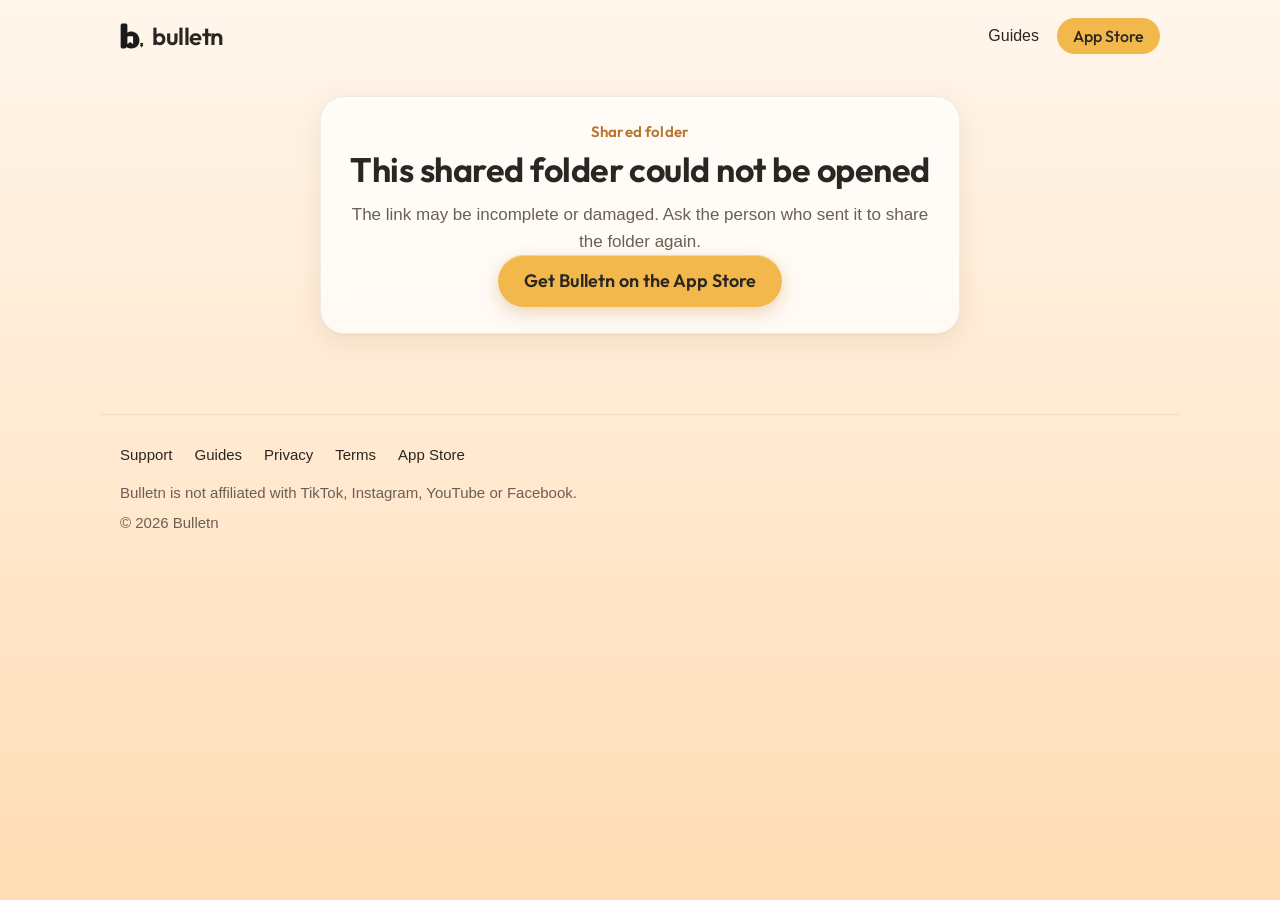
==== f/index.html @ 62599cfd "Site v3: shared folder viewer at f/ Decodes the folder from the URL fragment in the browser (base64u" ====
<!doctype html>
<html lang="en">
<head>
<meta charset="utf-8">
<meta name="viewport" content="width=device-width,initial-scale=1">
<meta http-equiv="Content-Security-Policy" content="default-src 'none'; script-src 'self'; style-src 'self'; font-src 'self'; img-src 'self'; connect-src 'none'; base-uri 'none'; form-action 'none'">
<meta name="referrer" content="no-referrer">
<meta name="robots" content="noindex">
<title>A shared folder on Bulletn</title>
<meta name="description" content="Tap to see the whole folder, then add it to Bulletn in one tap.">
<link rel="canonical" href="https://devonlambert03.github.io/bulletn/f/">
<meta name="apple-itunes-app" content="app-id=6829573401">
<meta property="og:type" content="website">
<meta property="og:site_name" content="Bulletn">
<meta property="og:title" content="A shared folder on Bulletn">
<meta property="og:description" content="Tap to see the whole folder, then add it to Bulletn in one tap.">
<meta property="og:url" content="https://devonlambert03.github.io/bulletn/f/">
<meta property="og:image" content="https://devonlambert03.github.io/bulletn/assets/img/og.jpg">
<meta name="twitter:card" content="summary_large_image">
<meta name="theme-color" content="#FFF6EC">
<link rel="icon" type="image/png" sizes="32x32" href="../favicon.png">
<link rel="apple-touch-icon" href="../apple-touch-icon.png">
<link rel="stylesheet" href="../styles.css">
<script src="folder.js" defer></script>
</head>
<body>
<header class="site-header">
  <div class="wrap">
    <a class="logo" href="../"><img src="../assets/logo.svg" alt="" width="24" height="26">bulletn</a>
    <nav class="nav" aria-label="Main">
      <a href="../guides/">Guides</a>
      <a class="btn btn-sm" href="https://apps.apple.com/app/bulletn-saved-sorted/id6829573401">App Store</a>
    </nav>
  </div>
</header>

<main class="article share">
  <div class="narrow">
    <noscript>
      <div class="card share-msg">
        <span class="label">Shared folder</span>
        <h1>Turn on JavaScript to see this folder</h1>
        <p>This page opens the shared folder right in your browser, which needs JavaScript. Turn it on in Safari settings and reload, or get Bulletn and open the link again.</p>
        <a class="btn" href="https://apps.apple.com/app/bulletn-saved-sorted/id6829573401">Get Bulletn on the App Store</a>
      </div>
    </noscript>

    <section id="folder" hidden>
      <span class="label">Shared folder</span>
      <h1 id="folder-name"></h1>
      <p id="folder-count" class="share-count"></p>
      <div class="share-actions">
        <a id="open-in-app" class="btn" href="../">Open in Bulletn</a>
        <a class="btn btn-alt" href="https://apps.apple.com/app/bulletn-saved-sorted/id6829573401">Get Bulletn</a>
      </div>
      <span class="btn-note">Don't have Bulletn? Get it free, then tap Open in Bulletn.</span>
      <ul id="folder-items" class="share-list"></ul>
    </section>

    <section id="folder-error" class="card share-msg" hidden>
      <span class="label">Shared folder</span>
      <h1>This shared folder could not be opened</h1>
      <p>The link may be incomplete or damaged. Ask the person who sent it to share the folder again.</p>
      <a class="btn" href="https://apps.apple.com/app/bulletn-saved-sorted/id6829573401">Get Bulletn on the App Store</a>
    </section>
  </div>
</main>

<footer class="site-footer">
  <div class="wrap">
    <nav class="footer-links" aria-label="Footer">
      <a href="../#support">Support</a>
      <a href="../guides/">Guides</a>
      <a href="../privacy.html">Privacy</a>
      <a href="../terms.html">Terms</a>
      <a href="https://apps.apple.com/app/bulletn-saved-sorted/id6829573401">App Store</a>
    </nav>
    <p>Bulletn is not affiliated with TikTok, Instagram, YouTube or Facebook.</p>
    <p>&copy; 2026 Bulletn</p>
  </div>
</footer>
</body>
</html>
---- styles.css ----
@font-face{font-family:"Outfit";src:url("assets/Outfit-Variable.ttf") format("truetype");font-weight:100 900;font-style:normal;font-display:swap}

:root{
  --bg-top:#FFF6EC;--bg-bottom:#FFDDB5;
  --fg:#2B2622;--muted:#6B5F55;--label:#B8742A;
  --btn:#F2B84B;--btn-fg:#2B2622;--btn-hover:#EAA935;
  --card:rgba(255,255,255,.72);--card-line:rgba(43,38,34,.08);
  --shadow:0 1px 2px rgba(80,50,20,.06),0 8px 28px rgba(120,70,20,.10);
  --link:#9A5E1C;
  --heading:"Outfit",-apple-system,BlinkMacSystemFont,"Helvetica Neue",Arial,sans-serif;
  --body:-apple-system,BlinkMacSystemFont,"Segoe UI","Helvetica Neue",Arial,sans-serif;
  color-scheme:light dark;
}
@media (prefers-color-scheme:dark){
  :root{
    --bg-top:#1D1915;--bg-bottom:#2E2219;
    --fg:#F6EDE3;--muted:#C2B3A4;--label:#E8A85C;
    --btn:#F2B84B;--btn-fg:#2B2622;--btn-hover:#F6C668;
    --card:rgba(255,255,255,.06);--card-line:rgba(255,255,255,.10);
    --shadow:0 1px 2px rgba(0,0,0,.3),0 8px 28px rgba(0,0,0,.35);
    --link:#F2B84B;
  }
  .logo img{filter:invert(1)}
}

*,*::before,*::after{box-sizing:border-box}
html{-webkit-text-size-adjust:100%}
body{margin:0;min-height:100vh;color:var(--fg);font:17px/1.6 var(--body);
  background:linear-gradient(180deg,var(--bg-top) 0%,var(--bg-bottom) 100%) fixed;
  background-color:var(--bg-top);overflow-x:hidden;-webkit-font-smoothing:antialiased}
img{max-width:100%;height:auto;display:block}
a{color:var(--link);text-underline-offset:3px}
h1,h2,h3{font-family:var(--heading);line-height:1.12;letter-spacing:-.015em;margin:0;font-weight:600;text-wrap:balance}
p{margin:0 0 1em}

.wrap{max-width:1080px;margin:0 auto;padding:0 20px}
.narrow{max-width:680px;margin:0 auto;padding:0 20px}

/* Header */
.site-header{padding:18px 0}
.site-header .wrap{display:flex;align-items:center;justify-content:space-between;gap:12px}
.logo{display:flex;align-items:center;gap:8px;color:var(--fg);text-decoration:none;font:600 24px/1 var(--heading);letter-spacing:-.02em}
.logo img{width:24px;height:26px}
.nav{display:flex;align-items:center;gap:18px}
.nav a{color:var(--fg);text-decoration:none;font-weight:500;font-size:16px}
.nav a:hover{color:var(--label)}

/* Buttons */
.btn{display:inline-flex;align-items:center;justify-content:center;gap:8px;background:var(--btn);color:var(--btn-fg)!important;
  text-decoration:none;font:600 18px/1 var(--heading);padding:17px 26px;border-radius:999px;
  box-shadow:0 1px 0 rgba(255,255,255,.4) inset,0 6px 18px rgba(184,116,42,.28);transition:background .15s,transform .15s}
.btn:hover{background:var(--btn-hover);transform:translateY(-1px)}
.btn:focus-visible,.nav a:focus-visible,.logo:focus-visible{outline:3px solid var(--label);outline-offset:3px}
.btn-sm{font-size:15px;padding:10px 16px;box-shadow:none}
.btn-note{display:block;margin-top:12px;font-size:14px;color:var(--muted)}

.label{display:block;font:600 15px/1.2 var(--heading);color:var(--label);letter-spacing:.01em;margin-bottom:10px}

/* Hero */
.hero{padding:28px 0 56px}
.hero .wrap{display:grid;gap:40px;align-items:center}
.hero h1{font-size:clamp(38px,9vw,62px);margin-bottom:18px;font-weight:650}
.hero .lede{font-size:19px;color:var(--muted);max-width:30em;margin-bottom:28px}
.shot{border-radius:28px;overflow:hidden;box-shadow:var(--shadow);background:var(--bg-top)}
.hero .shot{max-width:300px;margin:0 auto;width:100%}
@media (min-width:820px){
  .hero{padding:48px 0 88px}
  .hero .wrap{grid-template-columns:1.2fr 1fr;gap:56px}
  .hero .shot{max-width:340px}
}

/* Sections */
.section{padding:56px 0}
.section-head{text-align:center;max-width:620px;margin:0 auto 36px}
.section-head h2{font-size:clamp(28px,6vw,40px)}
.section-head p{color:var(--muted);margin-top:12px}

.features{display:grid;gap:16px;grid-template-columns:1fr}
@media (min-width:640px){.features{grid-template-columns:1fr 1fr}}
.card{background:var(--card);border:1px solid var(--card-line);border-radius:24px;padding:26px 24px;box-shadow:var(--shadow);-webkit-backdrop-filter:blur(8px);backdrop-filter:blur(8px)}
.card h3{font-size:22px;margin-bottom:8px}
.card p{color:var(--muted);margin:0}

.showcase{display:grid;gap:28px;grid-template-columns:1fr;margin-top:48px;justify-items:center}
.showcase figure{margin:0;max-width:280px;width:100%}
.showcase figcaption{text-align:center;color:var(--muted);font-size:15px;margin-top:14px}
@media (min-width:640px){.showcase{grid-template-columns:1fr 1fr}}

.extras{display:flex;flex-wrap:wrap;gap:10px;justify-content:center;list-style:none;padding:0;margin:36px 0 0}
.extras li{background:var(--card);border:1px solid var(--card-line);border-radius:999px;padding:8px 16px;font-size:15px}

.story{text-align:center}
.story blockquote{margin:0 auto;max-width:620px;font:500 clamp(20px,4.6vw,25px)/1.45 var(--heading);letter-spacing:-.01em}
.story cite{display:block;margin-top:16px;font:normal 15px var(--body);color:var(--muted)}

.cta{text-align:center}
.cta h2{font-size:clamp(28px,6vw,40px);margin-bottom:12px}
.cta p{color:var(--muted)}

.info{display:grid;gap:16px;grid-template-columns:1fr}
@media (min-width:760px){.info{grid-template-columns:1fr 1fr}}
.info h2{font-size:24px;margin-bottom:10px}
.info p{color:var(--fg)}
.info p:last-child{margin-bottom:0}

.guide-links{display:grid;gap:12px;list-style:none;padding:0;margin:0}
.guide-links a{display:block;text-decoration:none;color:var(--fg)}
.guide-links a:hover h3{color:var(--label)}
.guide-links h3{font-size:20px;margin-bottom:6px}
.guide-links p{color:var(--muted);margin:0;font-size:16px}

/* Article */
.article{padding:24px 0 40px}
.crumbs{font-size:15px;margin-bottom:20px}
.crumbs a{color:var(--muted)}
.article h1{font-size:clamp(32px,7.5vw,46px);margin-bottom:16px;font-weight:650}
.article .lede{font-size:19px;color:var(--muted)}
.article h2{font-size:26px;margin:40px 0 12px}
.article h3{font-size:20px;margin:28px 0 8px}
.article ol,.article ul{padding-left:1.3em;margin:0 0 1em}
.article li{margin-bottom:.5em}
.byline{font-size:15px;color:var(--muted);margin-bottom:28px}
.note{font-size:15px;color:var(--muted);border-left:3px solid var(--btn);padding:2px 0 2px 14px;margin:20px 0}
.app-box{margin-top:44px;text-align:center}
.app-box h2{margin-top:0}
.app-box p{color:var(--muted)}

/* Shared folder (f/) */
.share h1{overflow-wrap:anywhere}
.share-count{color:var(--muted);font-size:17px;margin:4px 0 24px}
.share-actions{display:flex;flex-wrap:wrap;gap:12px}
.share-actions .btn{flex:1 1 200px}
.btn-alt{background:var(--card);border:1px solid var(--card-line);box-shadow:none;color:var(--fg)!important}
.btn-alt:hover{background:var(--card);border-color:var(--label)}
.share .share-list{display:grid;gap:12px;list-style:none;padding:0;margin:32px 0 0}
.share .share-list li{margin:0}
.share-item{display:block;padding:18px 20px;border-radius:20px;text-decoration:none;color:var(--fg);min-width:0}
.share-item:hover .share-title{color:var(--label)}
.share-item:focus-visible{outline:3px solid var(--label);outline-offset:3px}
.share-title{display:block;font:600 18px/1.3 var(--heading);overflow-wrap:anywhere;margin-bottom:6px}
.share-meta{display:flex;flex-wrap:wrap;align-items:center;gap:6px 10px;font-size:14px;color:var(--muted);min-width:0}
.share-platform{font:600 12px/1 var(--heading);color:var(--label);border:1px solid currentColor;border-radius:999px;padding:4px 9px;letter-spacing:.02em;overflow-wrap:anywhere}
.share-host{overflow-wrap:anywhere}
.share-msg{text-align:center}
.share-msg h1{font-size:clamp(26px,6vw,34px);margin-bottom:12px}
.share-msg p{color:var(--muted)}

/* Footer */
.site-footer{padding:40px 0 48px;font-size:15px;color:var(--muted)}
.site-footer .wrap{border-top:1px solid var(--card-line);padding-top:28px}
.footer-links{display:flex;flex-wrap:wrap;gap:8px 22px;margin-bottom:14px}
.footer-links a{color:var(--fg);text-decoration:none}
.footer-links a:hover{text-decoration:underline}
.site-footer p{margin:0 0 6px}

@media (prefers-reduced-motion:reduce){.btn{transition:none}.btn:hover{transform:none}}
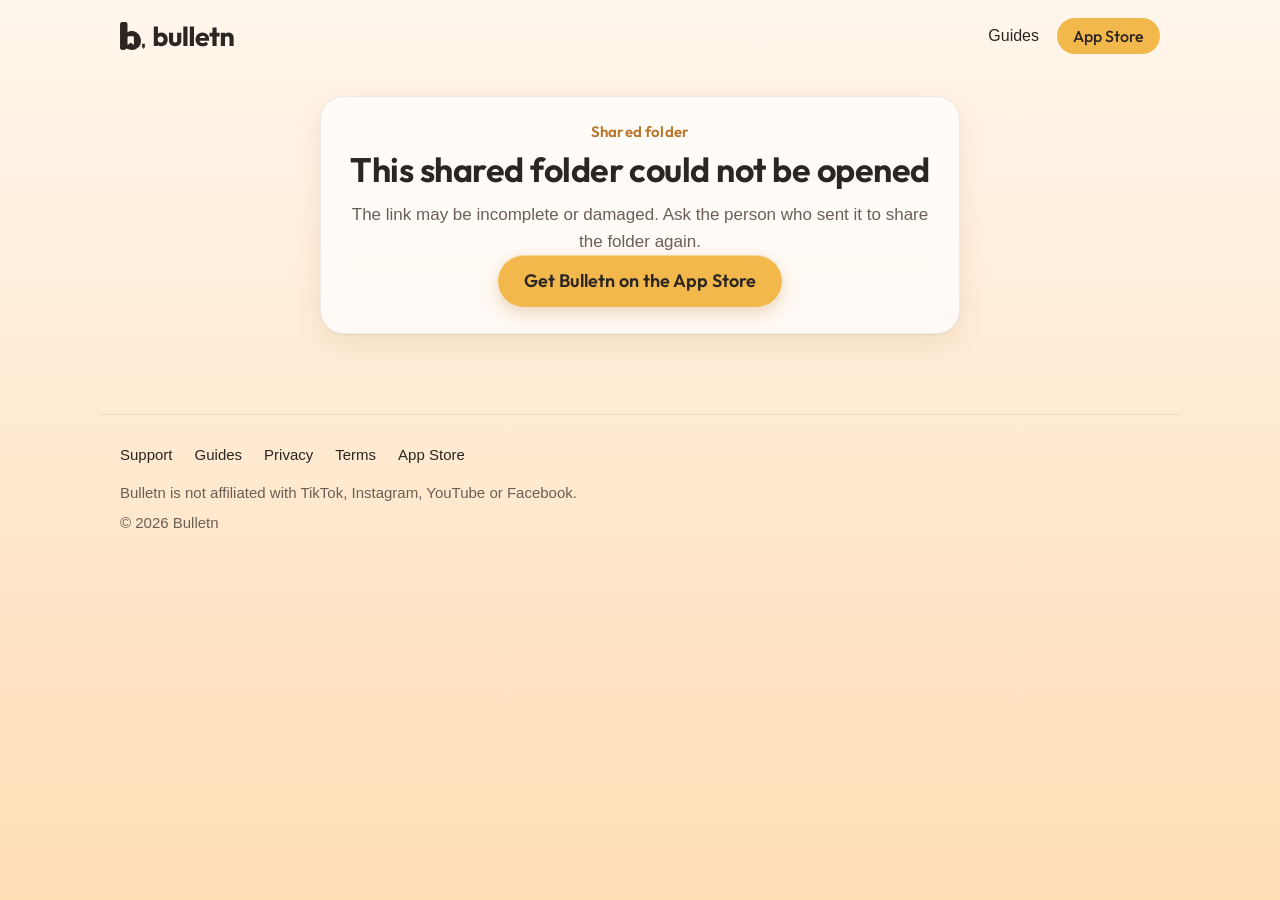
==== commit 205ee0bf: "Site: guides and folder page use the app lockup SVG" ====
--- a/f/index.html
+++ b/f/index.html
@@ -8,14 +8,14 @@
 <meta name="robots" content="noindex">
 <title>A shared folder on Bulletn</title>
 <meta name="description" content="Tap to see the whole folder, then add it to Bulletn in one tap.">
-<link rel="canonical" href="https://devonlambert03.github.io/bulletn/f/">
+<link rel="canonical" href="https://bulletnapp.com/f/">
 <meta name="apple-itunes-app" content="app-id=6829573401">
 <meta property="og:type" content="website">
 <meta property="og:site_name" content="Bulletn">
 <meta property="og:title" content="A shared folder on Bulletn">
 <meta property="og:description" content="Tap to see the whole folder, then add it to Bulletn in one tap.">
-<meta property="og:url" content="https://devonlambert03.github.io/bulletn/f/">
-<meta property="og:image" content="https://devonlambert03.github.io/bulletn/assets/img/og.jpg">
+<meta property="og:url" content="https://bulletnapp.com/f/">
+<meta property="og:image" content="https://bulletnapp.com/assets/img/og.jpg">
 <meta name="twitter:card" content="summary_large_image">
 <meta name="theme-color" content="#FFF6EC">
 <link rel="icon" type="image/png" sizes="32x32" href="../favicon.png">
@@ -26,7 +26,7 @@
 <body>
 <header class="site-header">
   <div class="wrap">
-    <a class="logo" href="../"><img src="../assets/logo.svg" alt="" width="24" height="26">bulletn</a>
+    <a class="logo" href="../" aria-label="Bulletn home"><svg class="lockup-svg" aria-hidden="true" focusable="false" xmlns="http://www.w3.org/2000/svg" viewBox="0 3.01 113.65 28"  xmlns:c2pa="http://c2pa.org/manifest"><g fill="currentColor"><path fill-rule="evenodd" transform="translate(0 3.010) scale(0.044639) translate(-278.37 -186.45)" d="M778.02 706.61C778.25 712.24 778.28 717.76 777.99 723.38C771.65 727.87 766.54 732.29 764.72 740.23C764.15 742.74 764.03 745.26 764.74 747.76C765.56 750.6 767.22 753.15 769.76 754.74C774.95 757.99 781.72 756.38 787.49 756.74L791.23 757.55L791.74 764.76C792.72 771.24 797.63 790.54 800.29 796.22L801.35 797.74C807 785.19 811.11 770.81 812.69 757.15L817.5 756.68C823.14 756.56 831.52 757.76 836.54 755.03C846.24 749.75 843.01 737.17 837.24 730.26C834.78 727.31 831.61 725.21 828.52 722.99C828.2 717.55 828.22 712.19 828.4 706.74C833.08 703.69 838.44 700.93 841.72 696.22C846.06 689.98 844 680.77 836.81 677.7C831.63 675.48 824.34 676.57 818.78 676.51L787.5 676.48C782.52 676.49 775.84 675.84 771.18 677.69C764.15 680.49 762.1 689.54 765.72 695.77C768.61 700.74 773.38 703.52 778.02 706.61ZM447.53 417.72L446.92 415.37L446.77 367.5L446.79 275.5L446.78 249.5L446.58 232.78C445.3 218.83 439.2 205.24 427.79 196.71C415.55 187.56 405.28 186.82 390.5 186.85L373.5 186.84L340.5 186.85C332.59 186.86 324.64 186.45 316.9 188.42C303.8 191.75 292.6 200.69 285.73 212.24C283.1 216.65 281.21 221.65 280.22 226.7C278.4 235.99 279.23 251.56 279.23 261.5L279.23 322.5L279.25 514.5L279.21 689.5L279.22 744.5C279.25 754.18 278.37 765.93 280.23 775.3C283.64 792.51 296.71 806.36 313.6 810.9C322.07 813.18 330.81 812.85 339.5 812.84L361.5 812.85L373.39 812.71C388.52 811.62 402.2 805.14 412.52 794.02C417.68 788.45 420.85 781.84 424.6 775.35L435.57 782.93C441.43 786.89 447.54 790.46 453.87 793.63C478.68 806.06 505.84 811.97 533.51 812.74C567.79 813.7 601.24 809.63 632.62 795.12C651.41 786.43 668.94 774.73 683.98 760.48C704.74 740.81 721.39 717.25 732.18 690.7C741.55 667.69 746.17 643.25 747.16 618.5C747.56 608.54 747.65 596.57 746.68 586.69C740.21 520.62 707.55 458.15 651.67 420.83C636.88 410.95 620.97 402.9 603.99 397.51C578.27 389.34 550.38 387.61 523.62 390.27C501.71 392.45 480.42 399.08 461.08 409.59L447.53 417.72ZM510.42 653.96L484.97 674.48L467.4 688.92C464.72 691.17 457.87 697.5 454.99 698.48C453.71 698.92 452.28 698.93 451 698.49C446.43 696.93 446.77 691.4 446.77 687.5L446.77 655.5L446.78 549.5L446.79 534.5C446.8 524.31 447.02 516.03 456.63 510.13C463.06 506.18 469.24 506.36 476.5 506.3L489.5 506.28L557.5 506.29C569.48 506.47 580.04 505.75 586.6 517.91C587.72 520 588.51 522.27 588.87 524.62C589.77 530.46 589.21 542.98 589.21 549.5L589.2 619.5L589.2 675.5C589.2 680.16 590.27 693.68 587.43 696.93C585.67 698.95 582.71 699.32 580.37 698.13L566.53 686.98L536.24 662.27C530.14 657.49 525 651.41 516.56 652.1C514.27 652.29 512.52 653.18 510.42 653.96Z"/><path d="M41.36731845356716 27.27Q40.03081845356716 27.27 38.92381845356716 26.72325Q37.81681845356716 26.1765 37.12156845356716 25.23825Q36.426318453567156 24.3 36.31831845356716 23.139V17.604Q36.426318453567156 16.442999999999998 37.12831845356716 15.538499999999999Q37.83031845356716 14.634 38.93731845356716 14.121Q40.04431845356716 13.608 41.36731845356716 13.608Q43.23031845356716 13.608 44.674818453567156 14.499Q46.11931845356716 15.39 46.942818453567156 16.93575Q47.76631845356716 18.4815 47.76631845356716 20.4525Q47.76631845356716 22.41 46.942818453567156 23.948999999999998Q46.11931845356716 25.488 44.674818453567156 26.378999999999998Q43.23031845356716 27.27 41.36731845356716 27.27ZM33.807318453567156 27.0V7.398H37.938318453567156V17.1045L37.24981845356716 20.277L37.87081845356715 23.4765V27.0ZM40.63831845356716 23.544Q41.502318453567156 23.544 42.16381845356716 23.14575Q42.82531845356716 22.7475 43.20331845356716 22.045499999999997Q43.58131845356716 21.3435 43.58131845356716 20.439Q43.58131845356716 19.5345 43.20331845356716 18.8325Q42.82531845356716 18.130499999999998 42.157068453567156 17.73225Q41.488818453567156 17.334 40.62481845356716 17.334Q39.760818453567154 17.334 39.092568453567154 17.73225Q38.42431845356716 18.130499999999998 38.05981845356716 18.82575Q37.695318453567154 19.521 37.695318453567154 20.439Q37.695318453567154 21.357 38.06656845356716 22.058999999999997Q38.43781845356716 22.761 39.10606845356716 23.1525Q39.774318453567155 23.544 40.63831845356716 23.544Z M55.150818453567155 27.297Q53.36066018018586 27.297 51.96748931687651 26.5545Q50.57431845356716 25.812 49.78456845356716 24.49782816229117Q48.994818453567156 23.183656324582337 48.994818453567156 21.481402118866058V13.878H53.125818453567156V21.438Q53.125818453567156 22.11508285714286 53.367130953567155 22.604284285714286Q53.608443453567155 23.093485714285713 54.06887133818254 23.359242857142856Q54.529299222797924 23.625 55.15524086736026 23.625Q56.082318453567154 23.625 56.62231845356715 23.043689999999998Q57.16231845356715 22.46238 57.16231845356715 21.438V13.878H61.29331845356715V21.4785Q61.29331845356715 23.2065 60.51031845356715 24.516Q59.72731845356716 25.8255 58.34449111543766 26.56125Q56.96166377730816 27.297 55.150818453567155 27.297Z M63.34531845356715 27.0V7.398H67.47631845356716V27.0Z M69.85231845356715 27.0V7.398H73.98331845356715V27.0Z M82.82581845356715 27.297Q80.69281845356716 27.297 79.03906845356715 26.4195Q77.38531845356715 25.542 76.44031845356716 23.982750000000003Q75.49531845356715 22.4235 75.49531845356715 20.439Q75.49531845356715 18.468 76.42006845356715 16.92225Q77.34481845356716 15.3765 78.94456845356716 14.47875Q80.54431845356716 13.581 82.52881845356715 13.581Q84.47281845356716 13.581 85.96456845356715 14.42475Q87.45631845356715 15.2685 88.30681845356716 16.753500000000003Q89.15731845356716 18.238500000000002 89.15731845356716 20.142Q89.15731845356716 20.5065 89.11681845356716 20.898Q89.07631845356715 21.2895 88.96831845356715 21.789L77.65531845356716 21.8295V18.994500000000002L87.21331845356715 18.954L85.43131845356716 20.1555Q85.40431845356716 19.0215 85.07356845356716 18.27225Q84.74281845356715 17.523 84.11506845356715 17.131500000000003Q83.48731845356716 16.740000000000002 82.55581845356716 16.740000000000002Q81.58381845356716 16.740000000000002 80.86831845356716 17.1855Q80.15281845356716 17.631 79.76806845356717 18.44775Q79.38331845356716 19.264499999999998 79.38331845356716 20.412Q79.38331845356716 21.573 79.79506845356715 22.40325Q80.20681845356715 23.2335 80.97631845356716 23.67225Q81.74581845356715 24.111 82.81231845356716 24.111Q83.78431845356715 24.111 84.56731845356715 23.780250000000002Q85.35031845356716 23.4495 85.94431845356715 22.7745L88.21231845356715 25.0425Q87.24031845356716 26.163 85.86331845356716 26.73Q84.48631845356715 27.297 82.82581845356715 27.297Z M92.47831845356716 27.0V8.451H96.60931845356716V27.0ZM89.50831845356716 17.387999999999998V13.878H99.57931845356715V17.387999999999998Z M109.51531845356716 27.0V19.5345Q109.51531845356716 18.494999999999997 108.88081845356716 17.86725Q108.24631845356716 17.2395 107.26412457601614 17.2395Q106.59587457601614 17.2395 106.07784651479164 17.523Q105.55981845356716 17.8065 105.26956845356716 18.32625Q104.97931845356716 18.846 104.97931845356716 19.5345L103.37281845356716 18.7515Q103.37281845356716 17.198999999999998 104.05456845356716 16.04475Q104.73631845356716 14.8905 105.93641363123214 14.24925Q107.1365088088971 13.608 108.65666363123214 13.608Q110.09581845356716 13.608 111.22306845356715 14.2965Q112.35031845356716 14.985 112.99831845356715 16.119Q113.64631845356716 17.253 113.64631845356716 18.603V27.0ZM100.84831845356716 27.0V13.878H104.97931845356716V27.0Z"/></g><metadata><c2pa:manifest>[base64]/[base64]/QIxtBx6TKrbhw5D6tZn/[base64]/[base64]/3cyjxFA3Qo5S46fX0/ihY0VZ7mfb9KF703t5OjWDBWMA4GA1UdDwEB/wQEAwIHgDAVBgNVHSUEDjAMBgorBgEEAYPoXgIBMAwGA1UdEwEB/wQCMAAwHwYDVR0jBBgwFoAUzlHiBIFOZFsj+OPEz5o+nMHXXMIwCgYIKoZIzj0EAwMDZwAwZAIwMXMdFJ4BetLLVY7ORuE9noqbbAZOZn/aArXyTwFAZfKrPzxF2vPoJNf1+UCdg1XGAjBwX1zd9WGqYkqmL5SFqw1QySjr1zJfpJM9+1rdDwSPLMOPOjKuiXjoU/[base64]/OYUDP3sSd7Y9WLO64G/iDHURGzgqvDHqnBk5ULoR9Q=</c2pa:manifest></metadata></svg></a>
     <nav class="nav" aria-label="Main">
       <a href="../guides/">Guides</a>
       <a class="btn btn-sm" href="https://apps.apple.com/app/bulletn-saved-sorted/id6829573401">App Store</a>
--- a/styles.css
+++ b/styles.css
@@ -154,3 +154,6 @@
 .site-footer p{margin:0 0 6px}
 
 @media (prefers-reduced-motion:reduce){.btn{transition:none}.btn:hover{transform:none}}
+
+/* Lockup: the app's BrandHeader as one SVG, same as the home page */
+.logo .lockup-svg{display:block;height:28px;width:auto;color:var(--fg)}
